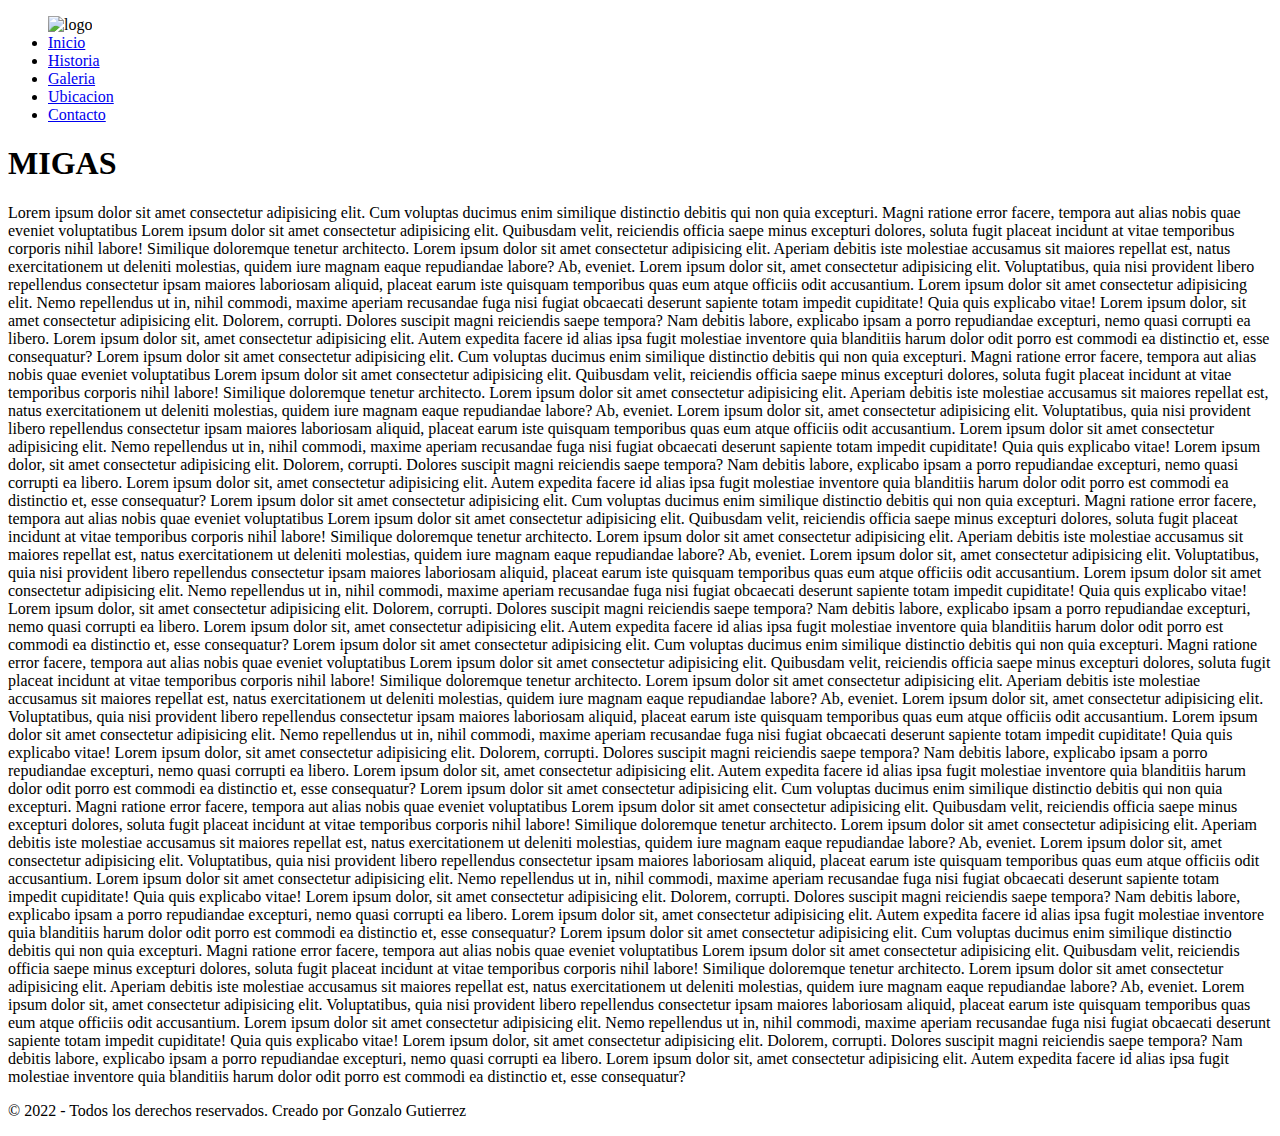
==== index.html @ 06c07b38 "Add files via upload" ====
<!DOCTYPE html>
<html lang="es">
    <head>
        <meta charset="UTF-8">
        <meta http-equiv="X-UA-Compatible" content="IE=edge">
        <meta name="viewport" content="width=device-width, initial-scale=1.0">
        <title>Migas</title>
        <link rel="stylesheet" href="styls/style.css">
    </head>
    <body>
        <header>
                <nav>
                <ul>
                    <img class="logo" src="images/migas-logo.jpg" alt="logo">
                    <li><a href="index.html">Inicio</a></li>
                    <li><a href="historia.html">Historia</a></li> 
                    <li><a href="galeria.html">Galeria</a></li>
                    <li><a href="ubicacion.html">Ubicacion</a></li>
                    <li><a href="contacto.html">Contacto</a></li>
                </ul>
            </nav>
        </header>

        <main>
            <h1 class="titulo-inicio">MIGAS</h1>
            <div class="caja-texto-inicio">
                <p class="parrafo-1-inicio">
                    Lorem ipsum dolor sit amet consectetur adipisicing elit. Cum voluptas ducimus enim similique distinctio debitis qui non quia excepturi. Magni ratione error facere, tempora aut alias nobis quae eveniet voluptatibus Lorem ipsum dolor sit amet consectetur adipisicing elit. Quibusdam velit, reiciendis officia saepe minus excepturi dolores, soluta fugit placeat incidunt at vitae temporibus corporis nihil labore! Similique doloremque tenetur architecto. Lorem ipsum dolor sit amet consectetur adipisicing elit. Aperiam debitis iste molestiae accusamus sit maiores repellat est, natus exercitationem ut deleniti molestias, quidem iure magnam eaque repudiandae labore? Ab, eveniet. Lorem ipsum dolor sit, amet consectetur adipisicing elit. Voluptatibus, quia nisi provident libero repellendus consectetur ipsam maiores laboriosam aliquid, placeat earum iste quisquam temporibus quas eum atque officiis odit accusantium. Lorem ipsum dolor sit amet consectetur adipisicing elit. Nemo repellendus ut in, nihil commodi, maxime aperiam recusandae fuga nisi fugiat obcaecati deserunt sapiente totam impedit cupiditate! Quia quis explicabo vitae! Lorem ipsum dolor, sit amet consectetur adipisicing elit. Dolorem, corrupti. Dolores suscipit magni reiciendis saepe tempora? Nam debitis labore, explicabo ipsam a porro repudiandae excepturi, nemo quasi corrupti ea libero. Lorem ipsum dolor sit, amet consectetur adipisicing elit. Autem expedita facere id alias ipsa fugit molestiae inventore quia blanditiis harum dolor odit porro est commodi ea distinctio et, esse consequatur? 
                    Lorem ipsum dolor sit amet consectetur adipisicing elit. Cum voluptas ducimus enim similique distinctio debitis qui non quia excepturi. Magni ratione error facere, tempora aut alias nobis quae eveniet voluptatibus Lorem ipsum dolor sit amet consectetur adipisicing elit. Quibusdam velit, reiciendis officia saepe minus excepturi dolores, soluta fugit placeat incidunt at vitae temporibus corporis nihil labore! Similique doloremque tenetur architecto. Lorem ipsum dolor sit amet consectetur adipisicing elit. Aperiam debitis iste molestiae accusamus sit maiores repellat est, natus exercitationem ut deleniti molestias, quidem iure magnam eaque repudiandae labore? Ab, eveniet. Lorem ipsum dolor sit, amet consectetur adipisicing elit. Voluptatibus, quia nisi provident libero repellendus consectetur ipsam maiores laboriosam aliquid, placeat earum iste quisquam temporibus quas eum atque officiis odit accusantium. Lorem ipsum dolor sit amet consectetur adipisicing elit. Nemo repellendus ut in, nihil commodi, maxime aperiam recusandae fuga nisi fugiat obcaecati deserunt sapiente totam impedit cupiditate! Quia quis explicabo vitae! Lorem ipsum dolor, sit amet consectetur adipisicing elit. Dolorem, corrupti. Dolores suscipit magni reiciendis saepe tempora? Nam debitis labore, explicabo ipsam a porro repudiandae excepturi, nemo quasi corrupti ea libero. Lorem ipsum dolor sit, amet consectetur adipisicing elit. Autem expedita facere id alias ipsa fugit molestiae inventore quia blanditiis harum dolor odit porro est commodi ea distinctio et, esse consequatur?
                    Lorem ipsum dolor sit amet consectetur adipisicing elit. Cum voluptas ducimus enim similique distinctio debitis qui non quia excepturi. Magni ratione error facere, tempora aut alias nobis quae eveniet voluptatibus Lorem ipsum dolor sit amet consectetur adipisicing elit. Quibusdam velit, reiciendis officia saepe minus excepturi dolores, soluta fugit placeat incidunt at vitae temporibus corporis nihil labore! Similique doloremque tenetur architecto. Lorem ipsum dolor sit amet consectetur adipisicing elit. Aperiam debitis iste molestiae accusamus sit maiores repellat est, natus exercitationem ut deleniti molestias, quidem iure magnam eaque repudiandae labore? Ab, eveniet. Lorem ipsum dolor sit, amet consectetur adipisicing elit. Voluptatibus, quia nisi provident libero repellendus consectetur ipsam maiores laboriosam aliquid, placeat earum iste quisquam temporibus quas eum atque officiis odit accusantium. Lorem ipsum dolor sit amet consectetur adipisicing elit. Nemo repellendus ut in, nihil commodi, maxime aperiam recusandae fuga nisi fugiat obcaecati deserunt sapiente totam impedit cupiditate! Quia quis explicabo vitae! Lorem ipsum dolor, sit amet consectetur adipisicing elit. Dolorem, corrupti. Dolores suscipit magni reiciendis saepe tempora? Nam debitis labore, explicabo ipsam a porro repudiandae excepturi, nemo quasi corrupti ea libero. Lorem ipsum dolor sit, amet consectetur adipisicing elit. Autem expedita facere id alias ipsa fugit molestiae inventore quia blanditiis harum dolor odit porro est commodi ea distinctio et, esse consequatur?
                    Lorem ipsum dolor sit amet consectetur adipisicing elit. Cum voluptas ducimus enim similique distinctio debitis qui non quia excepturi. Magni ratione error facere, tempora aut alias nobis quae eveniet voluptatibus Lorem ipsum dolor sit amet consectetur adipisicing elit. Quibusdam velit, reiciendis officia saepe minus excepturi dolores, soluta fugit placeat incidunt at vitae temporibus corporis nihil labore! Similique doloremque tenetur architecto. Lorem ipsum dolor sit amet consectetur adipisicing elit. Aperiam debitis iste molestiae accusamus sit maiores repellat est, natus exercitationem ut deleniti molestias, quidem iure magnam eaque repudiandae labore? Ab, eveniet. Lorem ipsum dolor sit, amet consectetur adipisicing elit. Voluptatibus, quia nisi provident libero repellendus consectetur ipsam maiores laboriosam aliquid, placeat earum iste quisquam temporibus quas eum atque officiis odit accusantium. Lorem ipsum dolor sit amet consectetur adipisicing elit. Nemo repellendus ut in, nihil commodi, maxime aperiam recusandae fuga nisi fugiat obcaecati deserunt sapiente totam impedit cupiditate! Quia quis explicabo vitae! Lorem ipsum dolor, sit amet consectetur adipisicing elit. Dolorem, corrupti. Dolores suscipit magni reiciendis saepe tempora? Nam debitis labore, explicabo ipsam a porro repudiandae excepturi, nemo quasi corrupti ea libero. Lorem ipsum dolor sit, amet consectetur adipisicing elit. Autem expedita facere id alias ipsa fugit molestiae inventore quia blanditiis harum dolor odit porro est commodi ea distinctio et, esse consequatur?
                    Lorem ipsum dolor sit amet consectetur adipisicing elit. Cum voluptas ducimus enim similique distinctio debitis qui non quia excepturi. Magni ratione error facere, tempora aut alias nobis quae eveniet voluptatibus Lorem ipsum dolor sit amet consectetur adipisicing elit. Quibusdam velit, reiciendis officia saepe minus excepturi dolores, soluta fugit placeat incidunt at vitae temporibus corporis nihil labore! Similique doloremque tenetur architecto. Lorem ipsum dolor sit amet consectetur adipisicing elit. Aperiam debitis iste molestiae accusamus sit maiores repellat est, natus exercitationem ut deleniti molestias, quidem iure magnam eaque repudiandae labore? Ab, eveniet. Lorem ipsum dolor sit, amet consectetur adipisicing elit. Voluptatibus, quia nisi provident libero repellendus consectetur ipsam maiores laboriosam aliquid, placeat earum iste quisquam temporibus quas eum atque officiis odit accusantium. Lorem ipsum dolor sit amet consectetur adipisicing elit. Nemo repellendus ut in, nihil commodi, maxime aperiam recusandae fuga nisi fugiat obcaecati deserunt sapiente totam impedit cupiditate! Quia quis explicabo vitae! Lorem ipsum dolor, sit amet consectetur adipisicing elit. Dolorem, corrupti. Dolores suscipit magni reiciendis saepe tempora? Nam debitis labore, explicabo ipsam a porro repudiandae excepturi, nemo quasi corrupti ea libero. Lorem ipsum dolor sit, amet consectetur adipisicing elit. Autem expedita facere id alias ipsa fugit molestiae inventore quia blanditiis harum dolor odit porro est commodi ea distinctio et, esse consequatur?
                    Lorem ipsum dolor sit amet consectetur adipisicing elit. Cum voluptas ducimus enim similique distinctio debitis qui non quia excepturi. Magni ratione error facere, tempora aut alias nobis quae eveniet voluptatibus Lorem ipsum dolor sit amet consectetur adipisicing elit. Quibusdam velit, reiciendis officia saepe minus excepturi dolores, soluta fugit placeat incidunt at vitae temporibus corporis nihil labore! Similique doloremque tenetur architecto. Lorem ipsum dolor sit amet consectetur adipisicing elit. Aperiam debitis iste molestiae accusamus sit maiores repellat est, natus exercitationem ut deleniti molestias, quidem iure magnam eaque repudiandae labore? Ab, eveniet. Lorem ipsum dolor sit, amet consectetur adipisicing elit. Voluptatibus, quia nisi provident libero repellendus consectetur ipsam maiores laboriosam aliquid, placeat earum iste quisquam temporibus quas eum atque officiis odit accusantium. Lorem ipsum dolor sit amet consectetur adipisicing elit. Nemo repellendus ut in, nihil commodi, maxime aperiam recusandae fuga nisi fugiat obcaecati deserunt sapiente totam impedit cupiditate! Quia quis explicabo vitae! Lorem ipsum dolor, sit amet consectetur adipisicing elit. Dolorem, corrupti. Dolores suscipit magni reiciendis saepe tempora? Nam debitis labore, explicabo ipsam a porro repudiandae excepturi, nemo quasi corrupti ea libero. Lorem ipsum dolor sit, amet consectetur adipisicing elit. Autem expedita facere id alias ipsa fugit molestiae inventore quia blanditiis harum dolor odit porro est commodi ea distinctio et, esse consequatur?     
                </p>
            </div>
            <footer class="pie">
                <p>© 2022 - Todos los derechos reservados. Creado por Gonzalo Gutierrez</p>
            </footer>
        </main>
    </body>
</html>
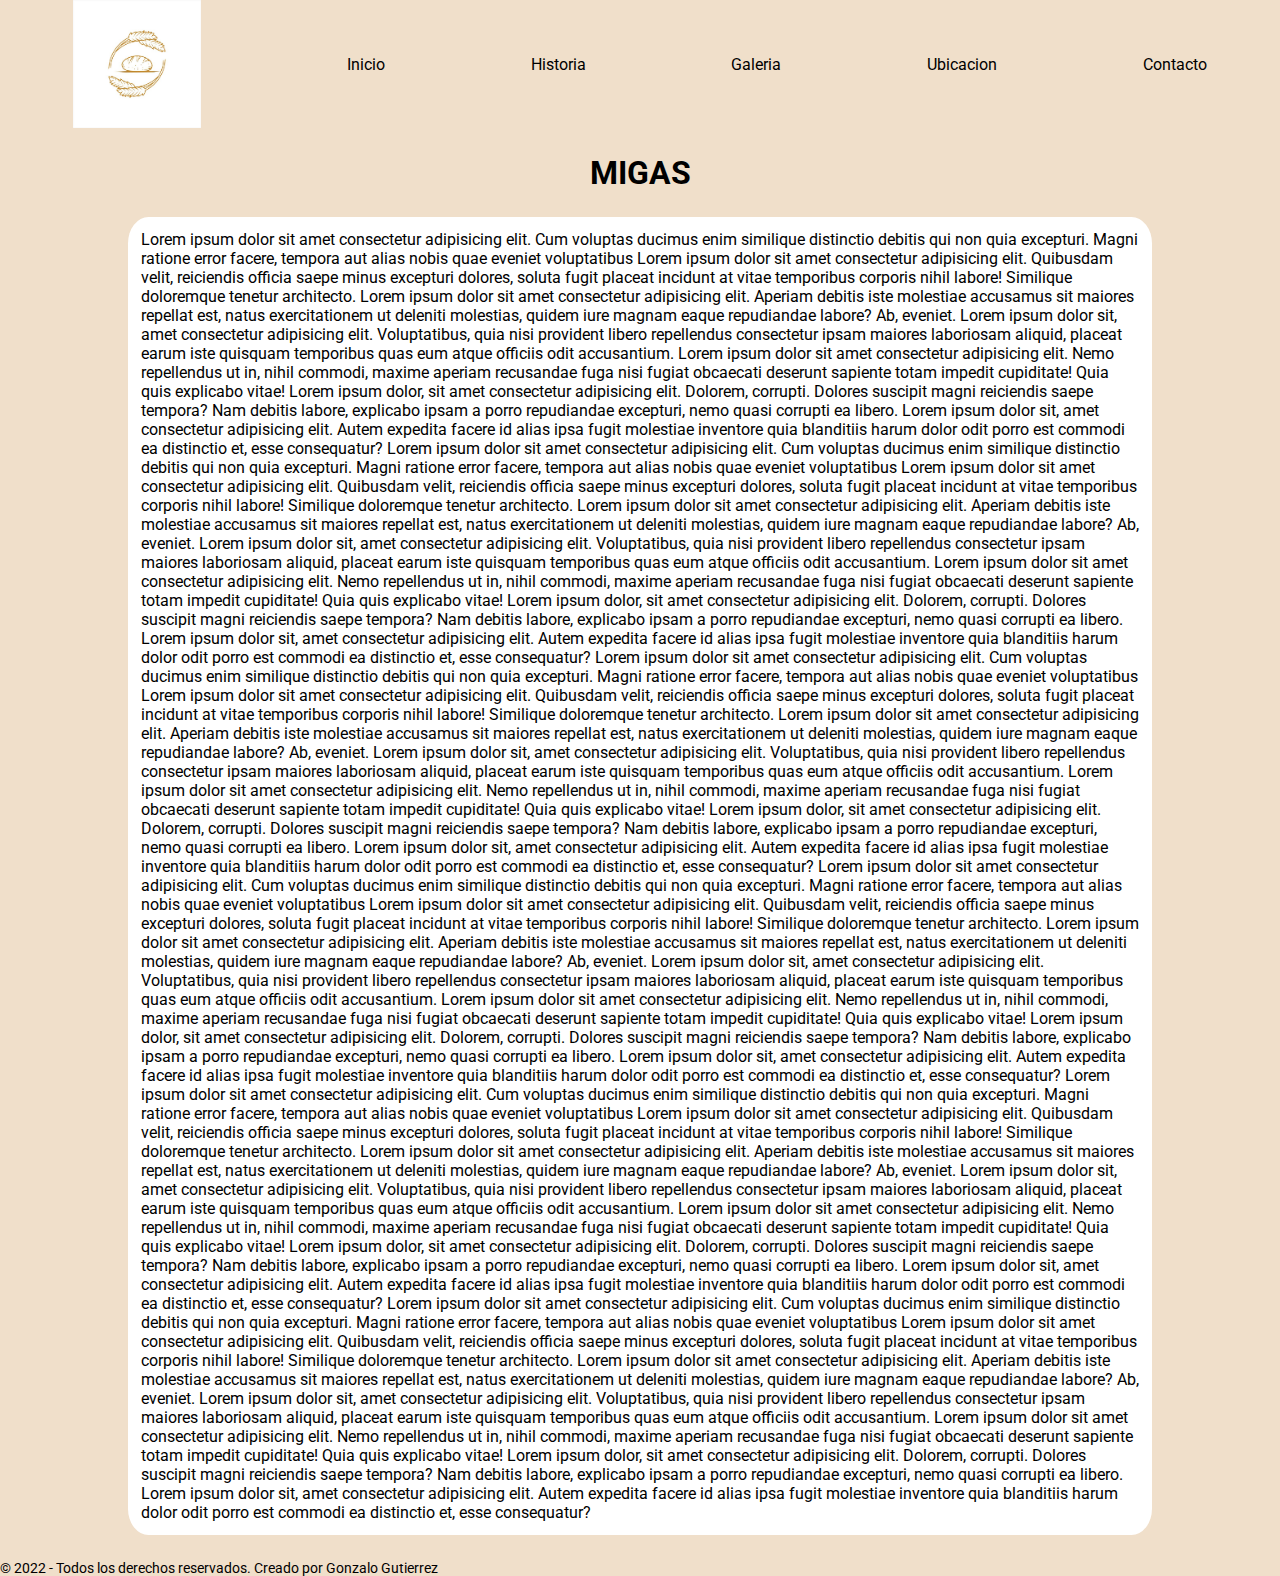
==== commit 2dff85ac: "Add files via upload" ====
--- a/index.html
+++ b/index.html
@@ -5,6 +5,7 @@
         <meta http-equiv="X-UA-Compatible" content="IE=edge">
         <meta name="viewport" content="width=device-width, initial-scale=1.0">
         <title>Migas</title>
+        <link href="https://cdn.jsdelivr.net/npm/bootstrap@5.1.3/dist/css/bootstrap.min.css" rel="stylesheet" integrity="sha384-1BmE4kWBq78iYhFldvKuhfTAU6auU8tT94WrHftjDbrCEXSU1oBoqyl2QvZ6jIW3" crossorigin="anonymous">
         <link rel="stylesheet" href="styls/style.css">
     </head>
     <body>
@@ -37,5 +38,7 @@
                 <p>© 2022 - Todos los derechos reservados. Creado por Gonzalo Gutierrez</p>
             </footer>
         </main>
+        <script src="https://cdn.jsdelivr.net/npm/bootstrap@5.1.3/dist/js/bootstrap.bundle.min.js" integrity="sha384-ka7Sk0Gln4gmtz2MlQnikT1wXgYsOg+OMhuP+IlRH9sENBO0LRn5q+8nbTov4+1p" crossorigin="anonymous">
+        </script>
     </body>
 </html>--- a/styls/style.css
+++ b/styls/style.css
@@ -0,0 +1,200 @@
+@import url('https://fonts.googleapis.com/css2?family=Roboto&display=swap');
+
+* {
+    margin: 0%;
+    padding: 0%;
+    box-sizing: border-box;
+    list-style: none;
+    text-decoration: none;
+}
+
+header {
+    margin-top: 0%;
+}
+
+/*  Barra de navegacion */
+
+
+
+ul {
+    list-style: none;
+    display: flex;
+    justify-content: space-around;
+    align-items: center;
+}
+
+li {
+    display: inline;
+}
+
+body {
+    background-color: #f0dfca;
+    font-family: 'Roboto', sans-serif;
+    font-size: 16px;
+}
+
+/* Main */
+
+/* Textos */
+
+a {
+    text-decoration: none;
+    color: #000000;
+}
+
+/* Titulos */
+
+.titulo-inicio {
+    text-align: center;
+    padding-top: 2%;
+}
+
+.titulo-historia {
+    text-align: center;
+    padding-top: 2%;
+}
+
+
+.titulo-galeria {
+    text-align: center;
+    padding-top: 2%;
+}
+
+.titulo-contacto {
+    text-align: center;
+    padding-top: 2%;
+}
+
+.titulo-ubicacion {
+    text-align: center;
+    padding-top: 2%;
+}
+
+/* Parrafos */
+
+.parrafo-1-inicio {
+    color: #000000;
+    text-align: left;
+}
+
+.parrafo-1-historia {
+    color: #000000;
+    text-align: left;
+}
+
+
+
+.parrafo-1-ubicacion {
+    color: #000000;
+    text-align: left;
+    padding-left: 1%;
+}
+
+
+/* Divs */
+
+.caja-texto-inicio {
+    background-color: #ffffff;
+    height: 80%;
+    width: 80%;
+    overflow: hidden;
+    padding: 1%;
+    margin: 2% 10%;
+    border-radius: 2%;
+}
+
+.caja-texto-historia {
+    background-color: #ffffff;
+    height: 70vh;
+    width: 165vh;
+    overflow: hidden;
+    padding: 2%;
+    margin: 2%;
+    display: flex;
+}
+
+.caja-imagenes-galeria {
+    height: 100vh;
+    width: 98vw;
+    padding: 1%;
+    overflow: hidden;
+    display: grid;
+    grid-template-columns: repeat(3,1fr);
+    grid-auto-rows: 300px;
+    grid-gap: 1%;
+} 
+
+.caja-formulario {
+
+    padding: 2%;
+    margin: 2%;
+    background-color: #ffffff;
+    overflow: hidden;
+}
+
+.ul-form {
+    display: flex;
+    flex-direction: column;
+    align-items: flex-start;
+}
+
+.caja-mapa {
+    height: 100%;
+    padding: 1%;
+    margin: 1%;
+    overflow: hidden;
+    display: flex;
+    justify-content: center;
+}
+
+/* Media quieris */
+
+@media screen and (max-width: 768px) {
+    
+.caja-imagenes-galeria{
+    grid-template-columns: 100%;
+}
+
+}
+
+/* Imagenes */
+
+.logo {
+    width: 10%;
+}
+
+
+.autor {
+    height: 400px;
+}
+
+.foto-galeria-1 {
+    height: 100%;
+}
+
+.foto-galeria-2 {
+    height: 100%;
+}
+
+.foto-galeria-3 {
+    height: 100%;
+}
+
+.foto-galeria-4 {
+    height: 100%;
+}
+
+.foto-galeria-5 {
+    height: 100%;
+}
+
+.foto-galeria-6 {
+    height: 100%;
+}
+
+
+/* Footer */
+
+.pie {
+    font-size: 14px;
+}